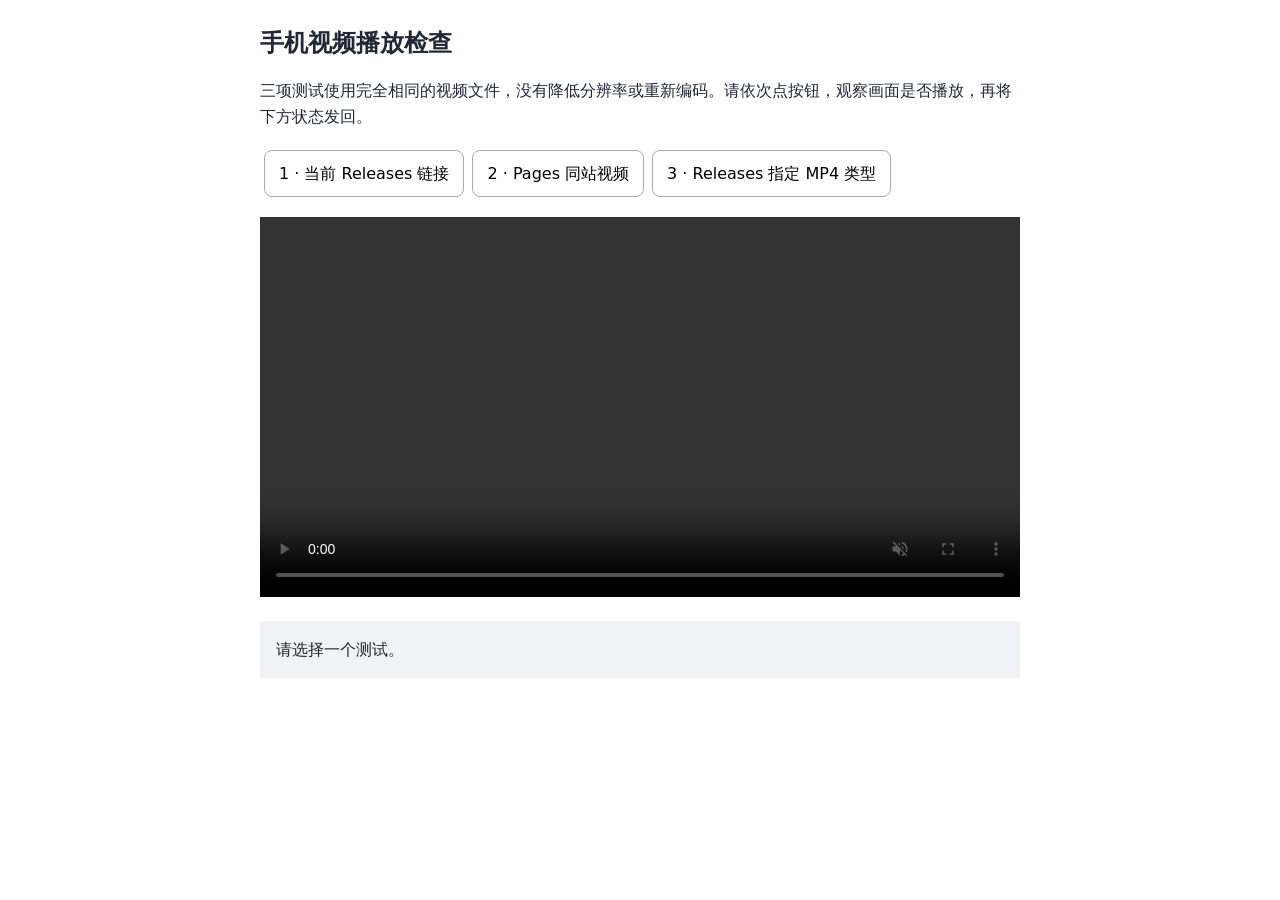
==== mobile-video-check.html @ 9ed4771c "Add isolated mobile video hosting diagnostic" ====
<!doctype html>
<html lang="zh-CN"><meta charset="utf-8"><meta name="viewport" content="width=device-width,initial-scale=1"><meta name="robots" content="noindex,nofollow"><title>手机视频播放检查</title>
<style>body{font:16px/1.6 system-ui;margin:24px auto;padding:0 16px;max-width:760px;color:#202735}button{font:inherit;padding:10px 14px;margin:4px;border:1px solid #aaa;border-radius:8px;background:white}button[aria-pressed=true]{background:#254c87;color:white}video{width:100%;background:#000;margin-top:16px}pre{white-space:pre-wrap;overflow-wrap:anywhere;background:#f0f3f6;padding:16px}h1{font-size:24px}</style>
<h1>手机视频播放检查</h1><p>三项测试使用完全相同的视频文件，没有降低分辨率或重新编码。请依次点按钮，观察画面是否播放，再将下方状态发回。</p>
<div><button data-test="release">1 · 当前 Releases 链接</button><button data-test="pages">2 · Pages 同站视频</button><button data-test="typed">3 · Releases 指定 MP4 类型</button></div>
<video id="test-video" controls muted playsinline preload="none"></video><pre id="status" aria-live="polite">请选择一个测试。</pre>
<script>
const video = document.querySelector('video');
const release = 'https://github.com/helloworld-4d/helloworld-4d.github.io/releases/download/media-20260923/product-demo-native10-en-v2.mp4';
let test = '', generation = 0, events = [], playError = '';
function status(event) {
 if(event) events.push(event);
 document.querySelector('#status').textContent = JSON.stringify({test, events:events.slice(-15), time:video.currentTime, readyState:video.readyState, networkState:video.networkState, videoSize:[video.videoWidth,video.videoHeight], error:video.error ? {code:video.error.code,message:video.error.message}:null, playError, userAgent:navigator.userAgent},null,2);
}
for (const event of ['loadstart','loadedmetadata','loadeddata','canplay','playing','waiting','stalled','error','ended']) video.addEventListener(event,()=>status(event));
video.addEventListener('timeupdate',()=>status());
for(const button of document.querySelectorAll('button')) button.addEventListener('click',()=>{
 const current = ++generation;video.pause();video.removeAttribute('src');video.replaceChildren();
 test=button.dataset.test;events=[];playError='';
 for(const other of document.querySelectorAll('button'))other.setAttribute('aria-pressed',String(other===button));
 if(test==='typed'){const source=document.createElement('source');source.src=release;source.type='video/mp4';source.addEventListener('error',()=>{if(current===generation)status('source-error')});video.append(source)}
 else video.src=test==='pages'?'mobile-video-check.mp4':release;
 video.load();video.play().catch(error=>{if(current===generation){playError=error.name+': '+error.message;status('play-rejected')}});status('selected');
});
</script></html>
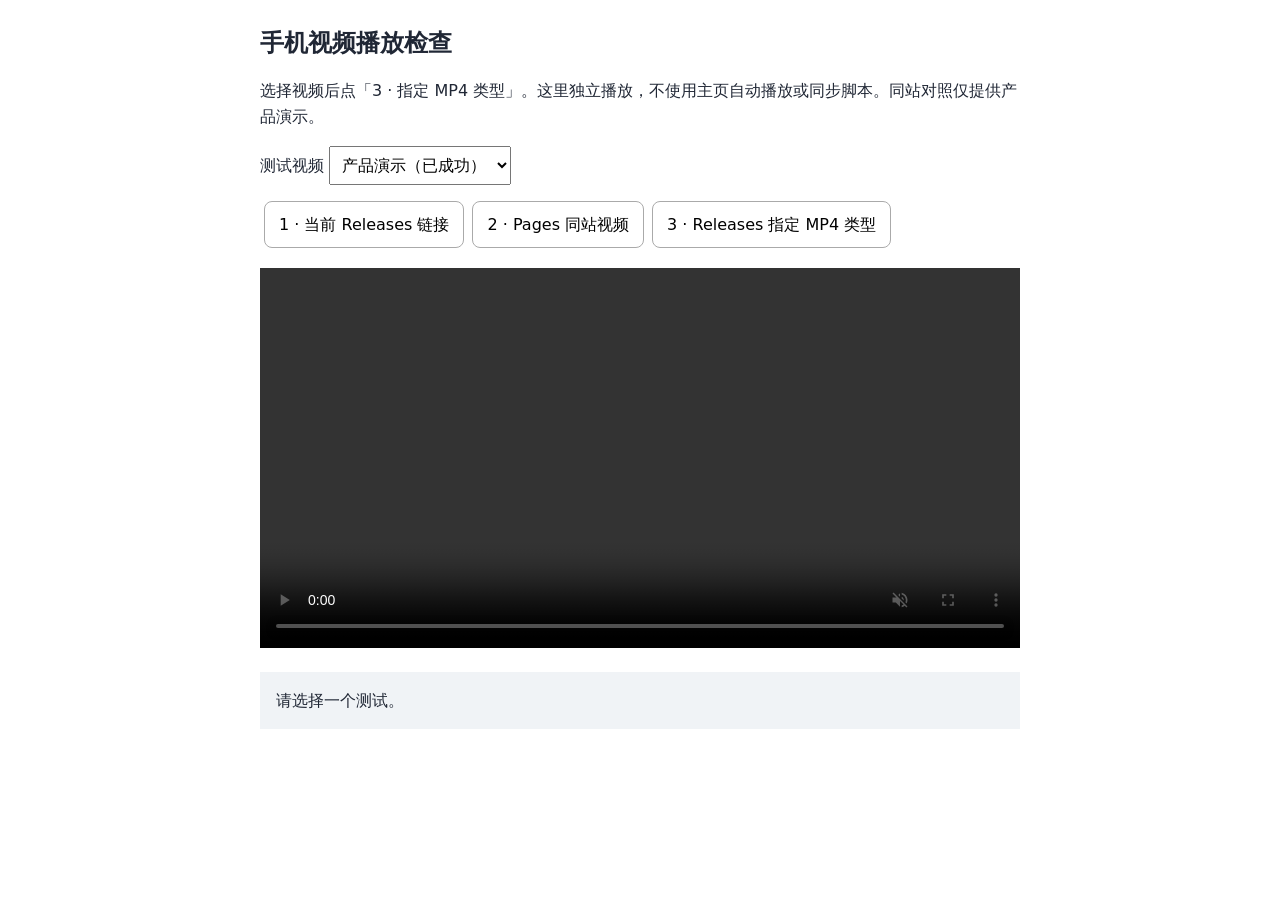
==== commit a08d57a8: "Extend mobile diagnostics to each section video" ====
--- a/mobile-video-check.html
+++ b/mobile-video-check.html
@@ -1,21 +1,24 @@
 <!doctype html>
 <html lang="zh-CN"><meta charset="utf-8"><meta name="viewport" content="width=device-width,initial-scale=1"><meta name="robots" content="noindex,nofollow"><title>手机视频播放检查</title>
-<style>body{font:16px/1.6 system-ui;margin:24px auto;padding:0 16px;max-width:760px;color:#202735}button{font:inherit;padding:10px 14px;margin:4px;border:1px solid #aaa;border-radius:8px;background:white}button[aria-pressed=true]{background:#254c87;color:white}video{width:100%;background:#000;margin-top:16px}pre{white-space:pre-wrap;overflow-wrap:anywhere;background:#f0f3f6;padding:16px}h1{font-size:24px}</style>
-<h1>手机视频播放检查</h1><p>三项测试使用完全相同的视频文件，没有降低分辨率或重新编码。请依次点按钮，观察画面是否播放，再将下方状态发回。</p>
-<div><button data-test="release">1 · 当前 Releases 链接</button><button data-test="pages">2 · Pages 同站视频</button><button data-test="typed">3 · Releases 指定 MP4 类型</button></div>
+<style>body{font:16px/1.6 system-ui;margin:24px auto;padding:0 16px;max-width:760px;color:#202735}select{max-width:100%;font:inherit;padding:8px;margin-bottom:12px}button{font:inherit;padding:10px 14px;margin:4px;border:1px solid #aaa;border-radius:8px;background:white}button[aria-pressed=true]{background:#254c87;color:white}video{width:100%;background:#000;margin-top:16px}pre{white-space:pre-wrap;overflow-wrap:anywhere;background:#f0f3f6;padding:16px}h1{font-size:24px}</style>
+<h1>手机视频播放检查</h1><p>选择视频后点「3 · 指定 MP4 类型」。这里独立播放，不使用主页自动播放或同步脚本。同站对照仅提供产品演示。</p>
+<label>测试视频 <select id="clip"><option value="0">产品演示（已成功）</option><option value="1">闭环仿真</option><option value="2">Pose Control</option><option value="3">Layout 编辑</option><option value="4">LiDAR RGB</option><option value="5">蒸馏 Teacher</option><option value="6">蒸馏 DMD</option><option value="7">天气控制</option><option value="8">特殊场景</option><option value="9">长时序</option></select></label><div><button data-test="release">1 · 当前 Releases 链接</button><button data-test="pages">2 · Pages 同站视频</button><button data-test="typed">3 · Releases 指定 MP4 类型</button></div>
 <video id="test-video" controls muted playsinline preload="none"></video><pre id="status" aria-live="polite">请选择一个测试。</pre>
 <script>
 const video = document.querySelector('video');
-const release = 'https://github.com/helloworld-4d/helloworld-4d.github.io/releases/download/media-20260923/product-demo-native10-en-v2.mp4';
+const clips = [{"id": "product-demo-video", "url": "https://github.com/helloworld-4d/helloworld-4d.github.io/releases/download/media-20260923/product-demo-native10-en-v2.mp4"}, {"id": "closed-loop-video", "url": "https://github.com/helloworld-4d/helloworld-4d.github.io/releases/download/media-20260923/0923-v1-gt_helloworld_exhibition_8s.mp4"}, {"id": "pose-video", "url": "https://github.com/helloworld-4d/helloworld-4d.github.io/releases/download/media-20260923/pose-left-future.mp4"}, {"id": "layout-video", "url": "https://github.com/helloworld-4d/helloworld-4d.github.io/releases/download/layout-20260925/layout-edit-v2-01.mp4"}, {"id": "lidar-input-video", "url": "https://github.com/helloworld-4d/helloworld-4d.github.io/releases/download/media-20260923/sunset.mp4"}, {"id": "distill-teacher", "url": "https://github.com/helloworld-4d/helloworld-4d.github.io/releases/download/media-20260923/distill-turn-teacher.mp4"}, {"id": "distill-student", "url": "https://github.com/helloworld-4d/helloworld-4d.github.io/releases/download/media-20260923/distill-turn-dmd.mp4"}, {"id": "weather-video", "url": "https://github.com/helloworld-4d/helloworld-4d.github.io/releases/download/media-20260923/env-snow.mp4"}, {"id": "special-video", "url": "https://github.com/helloworld-4d/helloworld-4d.github.io/releases/download/media-20260923/special-construction.mp4"}, {"id": "long-video", "url": "https://github.com/helloworld-4d/helloworld-4d.github.io/releases/download/media-20260923/long-following.mp4"}];
+const select=document.querySelector("#clip");
+select.addEventListener("change",()=>{video.pause();document.querySelector('[data-test="pages"]').disabled=select.value!=="0";document.querySelector('[data-test="typed"]').click()});
 let test = '', generation = 0, events = [], playError = '';
 function status(event) {
  if(event) events.push(event);
- document.querySelector('#status').textContent = JSON.stringify({test, events:events.slice(-15), time:video.currentTime, readyState:video.readyState, networkState:video.networkState, videoSize:[video.videoWidth,video.videoHeight], error:video.error ? {code:video.error.code,message:video.error.message}:null, playError, userAgent:navigator.userAgent},null,2);
+ document.querySelector('#status').textContent = JSON.stringify({test, clip:clips[Number(select.value)].id, paused:video.paused, buffered:Array.from({length:video.buffered.length},(_,i)=>[video.buffered.start(i),video.buffered.end(i)]), decodedFrames:video.getVideoPlaybackQuality?.().totalVideoFrames, events:events.slice(-15), time:video.currentTime, readyState:video.readyState, networkState:video.networkState, videoSize:[video.videoWidth,video.videoHeight], error:video.error ? {code:video.error.code,message:video.error.message}:null, playError, userAgent:navigator.userAgent},null,2);
 }
 for (const event of ['loadstart','loadedmetadata','loadeddata','canplay','playing','waiting','stalled','error','ended']) video.addEventListener(event,()=>status(event));
 video.addEventListener('timeupdate',()=>status());
+setInterval(()=>{if(test)status()},1000);
 for(const button of document.querySelectorAll('button')) button.addEventListener('click',()=>{
- const current = ++generation;video.pause();video.removeAttribute('src');video.replaceChildren();
+ const release=clips[Number(select.value)].url;const current = ++generation;video.pause();video.removeAttribute('src');video.replaceChildren();
  test=button.dataset.test;events=[];playError='';
  for(const other of document.querySelectorAll('button'))other.setAttribute('aria-pressed',String(other===button));
  if(test==='typed'){const source=document.createElement('source');source.src=release;source.type='video/mp4';source.addEventListener('error',()=>{if(current===generation)status('source-error')});video.append(source)}
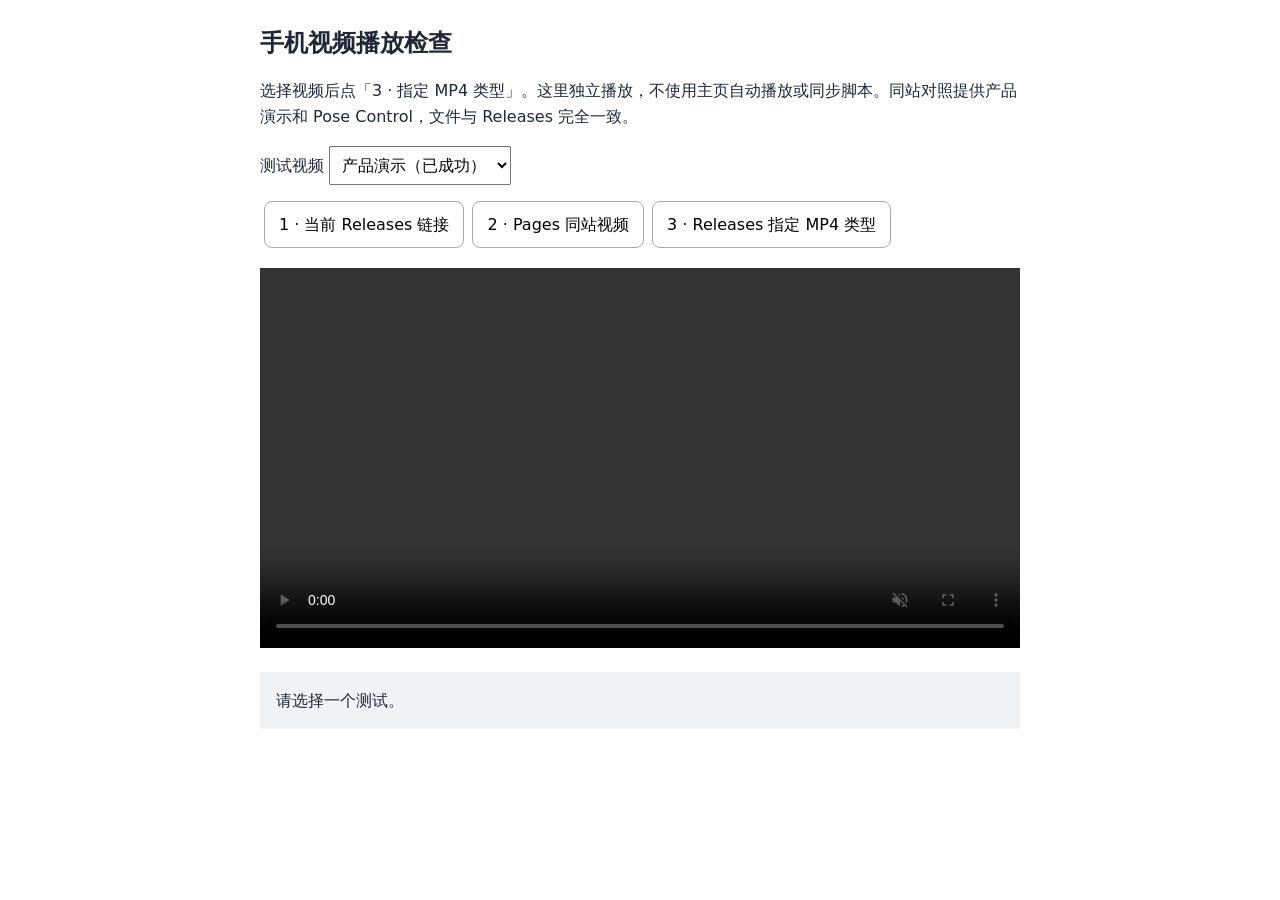
==== commit 47be530f: "Add byte-identical Pages control for stalled Pose video" ====
--- a/mobile-video-check.html
+++ b/mobile-video-check.html
@@ -1,14 +1,14 @@
 <!doctype html>
 <html lang="zh-CN"><meta charset="utf-8"><meta name="viewport" content="width=device-width,initial-scale=1"><meta name="robots" content="noindex,nofollow"><title>手机视频播放检查</title>
 <style>body{font:16px/1.6 system-ui;margin:24px auto;padding:0 16px;max-width:760px;color:#202735}select{max-width:100%;font:inherit;padding:8px;margin-bottom:12px}button{font:inherit;padding:10px 14px;margin:4px;border:1px solid #aaa;border-radius:8px;background:white}button[aria-pressed=true]{background:#254c87;color:white}video{width:100%;background:#000;margin-top:16px}pre{white-space:pre-wrap;overflow-wrap:anywhere;background:#f0f3f6;padding:16px}h1{font-size:24px}</style>
-<h1>手机视频播放检查</h1><p>选择视频后点「3 · 指定 MP4 类型」。这里独立播放，不使用主页自动播放或同步脚本。同站对照仅提供产品演示。</p>
+<h1>手机视频播放检查</h1><p>选择视频后点「3 · 指定 MP4 类型」。这里独立播放，不使用主页自动播放或同步脚本。同站对照提供产品演示和 Pose Control，文件与 Releases 完全一致。</p>
 <label>测试视频 <select id="clip"><option value="0">产品演示（已成功）</option><option value="1">闭环仿真</option><option value="2">Pose Control</option><option value="3">Layout 编辑</option><option value="4">LiDAR RGB</option><option value="5">蒸馏 Teacher</option><option value="6">蒸馏 DMD</option><option value="7">天气控制</option><option value="8">特殊场景</option><option value="9">长时序</option></select></label><div><button data-test="release">1 · 当前 Releases 链接</button><button data-test="pages">2 · Pages 同站视频</button><button data-test="typed">3 · Releases 指定 MP4 类型</button></div>
 <video id="test-video" controls muted playsinline preload="none"></video><pre id="status" aria-live="polite">请选择一个测试。</pre>
 <script>
 const video = document.querySelector('video');
 const clips = [{"id": "product-demo-video", "url": "https://github.com/helloworld-4d/helloworld-4d.github.io/releases/download/media-20260923/product-demo-native10-en-v2.mp4"}, {"id": "closed-loop-video", "url": "https://github.com/helloworld-4d/helloworld-4d.github.io/releases/download/media-20260923/0923-v1-gt_helloworld_exhibition_8s.mp4"}, {"id": "pose-video", "url": "https://github.com/helloworld-4d/helloworld-4d.github.io/releases/download/media-20260923/pose-left-future.mp4"}, {"id": "layout-video", "url": "https://github.com/helloworld-4d/helloworld-4d.github.io/releases/download/layout-20260925/layout-edit-v2-01.mp4"}, {"id": "lidar-input-video", "url": "https://github.com/helloworld-4d/helloworld-4d.github.io/releases/download/media-20260923/sunset.mp4"}, {"id": "distill-teacher", "url": "https://github.com/helloworld-4d/helloworld-4d.github.io/releases/download/media-20260923/distill-turn-teacher.mp4"}, {"id": "distill-student", "url": "https://github.com/helloworld-4d/helloworld-4d.github.io/releases/download/media-20260923/distill-turn-dmd.mp4"}, {"id": "weather-video", "url": "https://github.com/helloworld-4d/helloworld-4d.github.io/releases/download/media-20260923/env-snow.mp4"}, {"id": "special-video", "url": "https://github.com/helloworld-4d/helloworld-4d.github.io/releases/download/media-20260923/special-construction.mp4"}, {"id": "long-video", "url": "https://github.com/helloworld-4d/helloworld-4d.github.io/releases/download/media-20260923/long-following.mp4"}];
 const select=document.querySelector("#clip");
-select.addEventListener("change",()=>{video.pause();document.querySelector('[data-test="pages"]').disabled=select.value!=="0";document.querySelector('[data-test="typed"]').click()});
+select.addEventListener("change",()=>{video.pause();document.querySelector('[data-test="pages"]').disabled=!["0","2"].includes(select.value);document.querySelector('[data-test="typed"]').click()});
 let test = '', generation = 0, events = [], playError = '';
 function status(event) {
  if(event) events.push(event);
@@ -22,7 +22,12 @@
  test=button.dataset.test;events=[];playError='';
  for(const other of document.querySelectorAll('button'))other.setAttribute('aria-pressed',String(other===button));
  if(test==='typed'){const source=document.createElement('source');source.src=release;source.type='video/mp4';source.addEventListener('error',()=>{if(current===generation)status('source-error')});video.append(source)}
- else video.src=test==='pages'?'mobile-video-check.mp4':release;
+ else video.src=test==='pages'?(select.value==='2'?'mobile-pose-check.mp4':'mobile-video-check.mp4'):release;
  video.load();video.play().catch(error=>{if(current===generation){playError=error.name+': '+error.message;status('play-rejected')}});status('selected');
 });
+// Direct test links select the intended clip without requiring menu navigation.
+if(new URLSearchParams(location.search).get('clip')==='pose') {
+ select.value='2';
+ document.querySelector('#status').textContent='已选择 Pose Control，请点「2 · Pages 同站视频」。';
+}
 </script></html>
